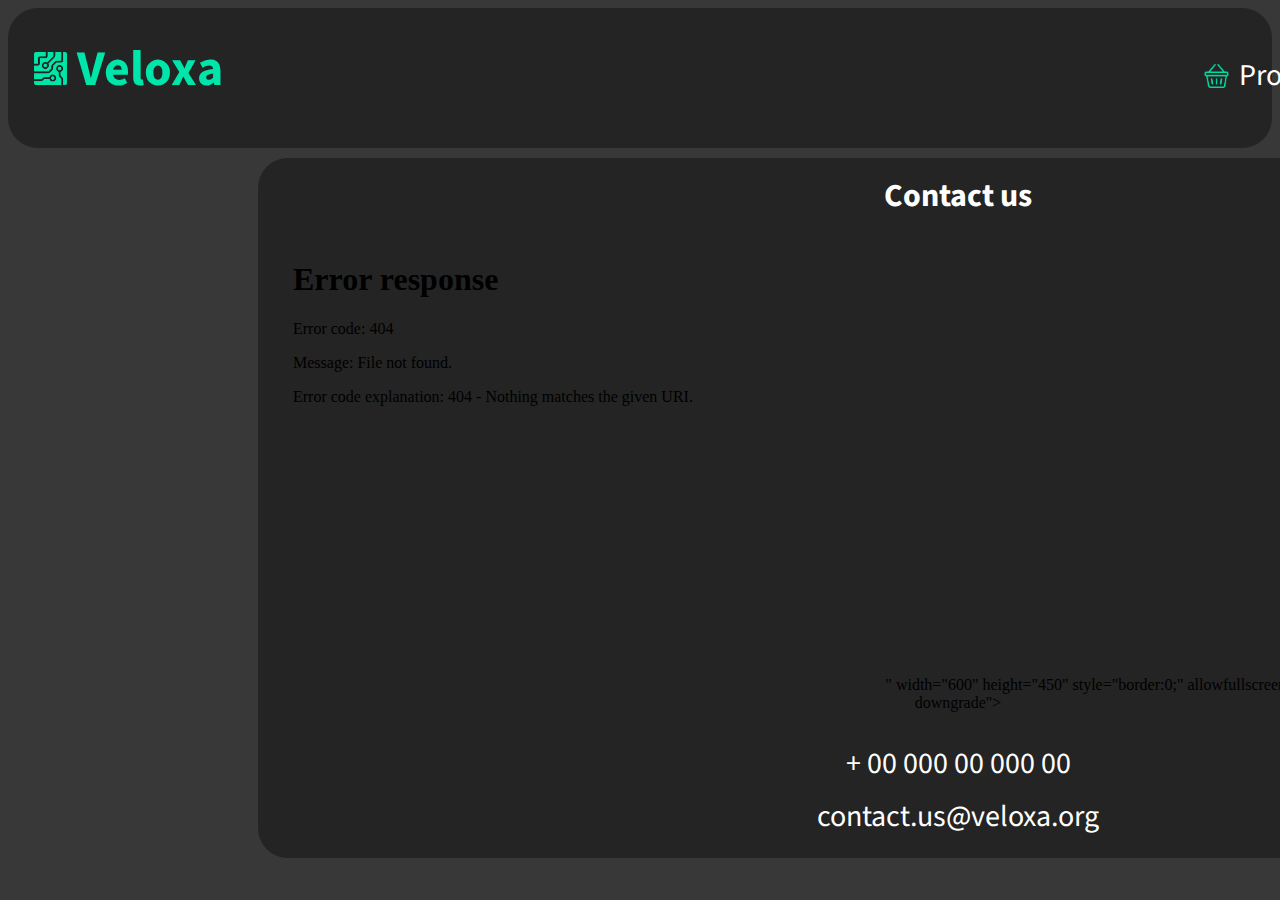
==== contact.html @ 17b70699 "Update contact.html" ====
<!DOCTYPE html>
<html lang="en">
<head>
  <meta charset="UTF-8">
  <meta http-equiv="X-UA-Compatible" content="IE=edge">
  <meta name="viewport" content="width=device-width, initial-scale=1.0">
  <title>Veloxa - Contact</title>
  <link rel="preconnect" href="https://fonts.googleapis.com">
  <link rel="preconnect" href="https://fonts.gstatic.com" crossorigin>
  <link href="https://fonts.googleapis.com/css2?family=Source+Sans+Pro:wght@900&display=swap" rel="stylesheet">
  <link rel="stylesheet" href="css/contact.css">
  <link rel="icon" href="./media/images/veloxa_icon2.png">
  
</head>

<body>
  <div class="Button_container1">
      <div class="main_logo">
        <a href="./index.html" class="main_logo_text">
            <img class="main_logo_image" src="./media/images/veloxa_icon2.png" alt="Veloxa logo">
            Veloxa
        </a>
      </div>
      <div class="extra_btn">
        <a class="extra_btn_text" href = "./products.html">
          <img class="products_image" src="./media/images/shopping_cart_icon.png" alt="Products logo">
          Products
        </a>
        <a class="extra_btn_text" href="./index.html#about-holder">
          <img class="about_us_image" src="./media/images/question_mark_icon1.png" alt="About us logo">
          About us
        </a>
        <a class="extra_btn_text" href="./contact.html">
          <img class="contact_image" src="./media/images/contact_phone_icon1.png" alt="Products logo">
          Contact
        </a>
      </div>
  </div>
  <div style="text-align: center;" class="main_holder1">
    <h1 class="contact_main_text1">Contact us</h1>
    <iframe class="map_1" src="<iframe src="https://www.google.com/maps/embed?pb=!1m18!1m12!1m3!1d2041.557057048563!2d17.935189516189787!3d59.2234188265519!2m3!1f0!2f0!3f0!3m2!1i1024!2i768!4f13.1!3m3!1m2!1s0x465f71db15c92373%3A0x8aabd8aed7165ff3!2sSus%20consulting%20services!5e0!3m2!1sen!2sse!4v1677533583963!5m2!1sen!2sse" width="600" height="450" style="border:0;" allowfullscreen="" loading="lazy" referrerpolicy="no-referrer-when-downgrade"></iframe>" width="600" height="450" style="border:0;" allowfullscreen="" loading="lazy" referrerpolicy="no-referrer-when-downgrade"></iframe>
    <p class="contact_section_text1">+ 00 000 00 000 00</p>
    <p class="contact_section_text2">contact.us@veloxa.org</p>
  </div>
</body>
</html>
---- css/contact.css ----
body {
  background-color: #383838;
  scroll-behavior: smooth;
}
  
html {
  scroll-behavior: smooth;
}
  
.main_logo {
  display: flex;
  align-items: center;
  justify-content: flex-start;
}
  
.main_logo img {
  width: 33px;
  height: auto;
  margin-right: 0px;
}

.products_image {
  height: 24px;
  margin-right: 10px;
}

.about_us_image {
  height: 24px;
  margin-right: 7px;
}
  
.contact_image {
  height: 24px;
  margin-right: 8px;
}
  
  
  
  
a.main_logo_text {
  /* Set the font family to "Source Sans Pro" */
  font-family: "Source Sans Pro", sans-serif;
  
  /* Set the font weight to bold */
  font-weight: bold;
  
  /* Set the font size to 50 pixels */
  font-size: 50px;
  
  /* Set the text color to white */
  color: #00e5aa;
  
  /* Center the text horizontally */
  text-align: center;
  line-height: 50px;
  
  /* Add a margin to the top and bottom of the element */
  margin-top: 160px;
  margin-bottom: 30px;
  margin-left: 0px;
  
  /* Set the initial size of the square */
  border: 2px solid transparent;
  padding: 10px;
  box-sizing: border-box; /* Include padding and border within element width and height */
  
  /* Add a transition to make the animation smoother */
  transition: all 0.2s ease;
  
  /* Set the display to inline-block */
  display: inline-block;

  /* Center the element horizontally using transform */
  position: absolute;
  left: 10%;
  transform: translateX(-50%);

  /* Set a fixed width and height */
  width: 250px;
  height: 80px;

  /* Hide the element's backface during animation */
  backface-visibility: hidden;
  text-decoration: none;
  user-select: none;
  border-radius: 30px;

  box-shadow: 0 0 0 2px transparent;
  transition: box-shadow 0.2s ease;

}

a.main_logo_text:hover {
  /* Increase the size of the border */
  /*border-width: 5px;
  /*border: 5px solid #00e5aa;
  
  /* Decrease the size of the padding */
  /*padding: 10px;
  
  /* Keep the size of the element constant */
  width: 250px;
  height: 80px;
  
  box-shadow: 0 0 0 3px #00e5aa;

}
  
  a.extra_btn_text {
    /* Set the font family to "Source Sans Pro" */
    font-family: "Source Sans Pro", sans-serif;
    
    /* Set the font size to 30 pixels */
    font-size: 30px;
  
  
    text-decoration: none;
    
    /* Set the text color to white */
    color: #ffffff;
    
    /* Center the text horizontally */
    text-align: center;
    line-height: 45px;
    
    /* Add a transition to make the animation smoother */
    transition: all 0.2s ease;
    
    /* Center the element horizontally using transform */
    position: absolute;
    left: 10%;
    transform: translateX(-50%);
    
    /* Add some margins */
    /*margin-top: 50px;
    margin-left: 550px;
    margin-bottom: 50px;*/
    
    /* Disable text selection */
    user-select: none;
    
    /* Add a border bottom */
    border-bottom: 2px solid transparent;
  
    display: inline-flex;
    align-items: center;
  }
  
  a.extra_btn_text:hover {
    /* Set the border bottom color to white */
    border-bottom-color: #00e5aa;
  }
  
a.extra_btn_text:nth-of-type(1) {
  margin-top: 45px;
  margin-left: 1150px;
  margin-bottom: 50px;
}
  
a.extra_btn_text:nth-of-type(2) {
  margin-top: 45px;
  margin-left: 1350px;
  margin-bottom: 50px;
}
  
a.extra_btn_text:nth-of-type(3) {
  margin-top: 45px;
  margin-left: 1550px;
  margin-bottom: 50px;
}
  
a.extra_btn_text:nth-of-type(4) {
  margin-top: 45px;
  margin-left: 1750px;
  margin-bottom: 50px;
}
  
  div.Button_container1 {
    background-color: #242424;
    width: 100%;
    height: 140px;
    border-radius: 30px;
  }
  
  div.main_holder1 {
    background-color: #242424;
    width: 1400px;
    height: 700px;
    margin-top: 10px;
    border-radius: 30px;
    margin-left: 250px;
    position: absolute;
    box-sizing: border-box;
    box-shadow: 0 0 0 2px transparent;
    transition: box-shadow 0.2s ease;
  }

  div.main_holder1:hover {
    box-shadow: 0 0 0 2px #00e5aa;
  }

  div.main_holder1:hover h1 {
    color: #00e5aa;
  }
  
  div.about_section {
    background-color: #242424;
    width: 100%;
    height: 250px;
    margin-top: 10px;
    border-radius: 30px;
  }
  
  div.contact_section {
    background-color: #242424;
    width: 100%;
    height: 150px;
    margin-top: 10px;
    border-radius: 30px;
  }
  
  .about_section1 {
    font-family: "Source Sans Pro", sans-serif;
    color: #ffffff;
    position: absolute;
    margin-left: 20px;
    margin-top: 1565px;
    top: 10px;
  }
  
  .contact_section1 {
    font-family: "Source Sans Pro", sans-serif;
    color: #ffffff;
    position: absolute;
    margin-left: 20px;
    margin-top: 1825px;
    top: 10px;
  }

 .contact_main_text1 {
    font-family: "Source Sans Pro", sans-serif;
    color: #ffffff;
    margin-top: 15px;
 }

.map_1 {
    margin-top: 0px;
    border-radius: 30px;
}

.contact_section_text1 {
    font-family: "Source Sans Pro", sans-serif;
    color: #ffffff;
    font-size: 30px;
}

.contact_section_text2 {
    font-family: "Source Sans Pro", sans-serif;
    color: #ffffff;
    font-size: 30px;
    margin-top: -20px;
}

.Button_container1 {
    box-sizing: border-box;
    box-shadow: 0 0 0 2px transparent;
    transition: box-shadow 0.2s ease;
  }
  
  .Button_container1:hover {
    box-shadow: 0 0 0 2px #00e5aa;
  }
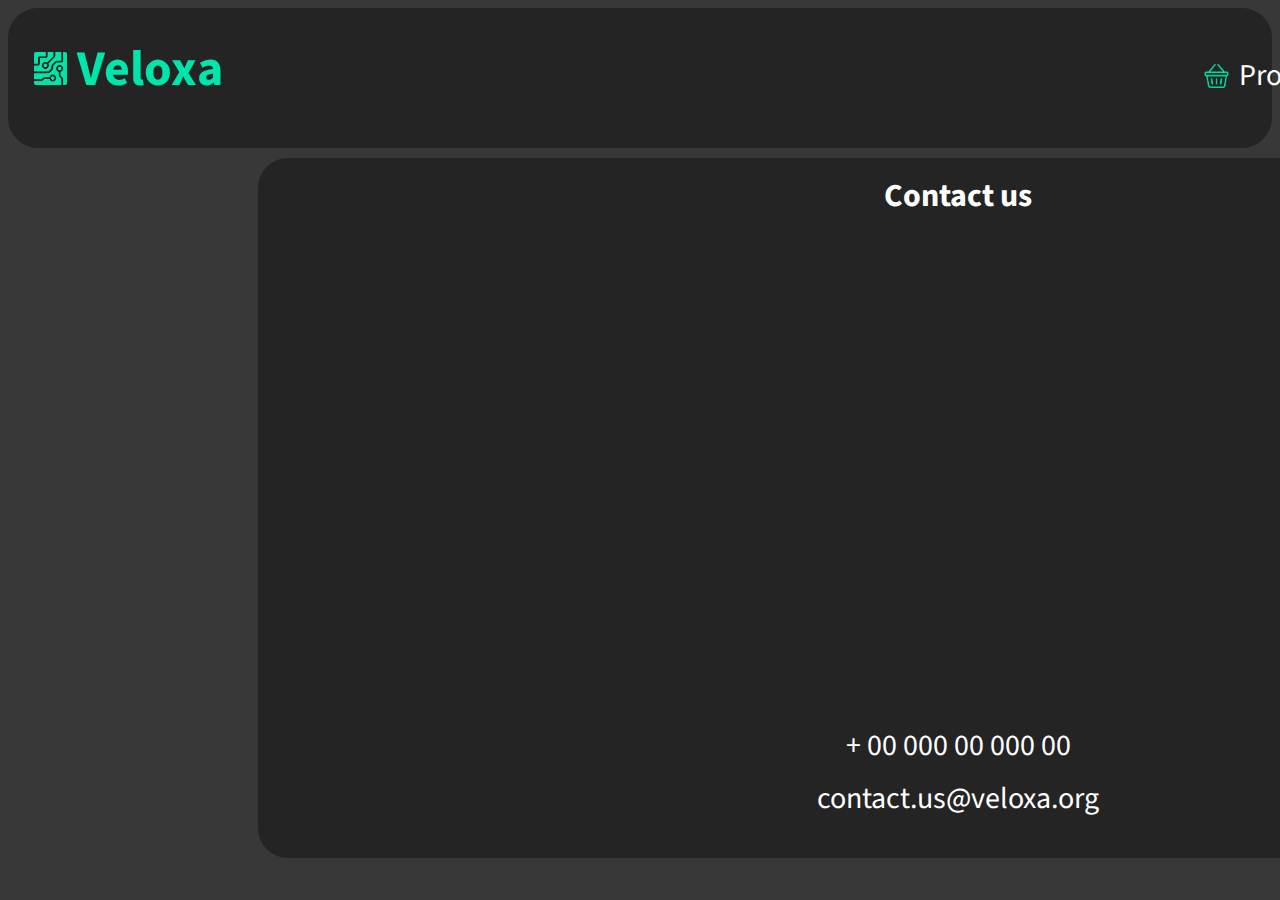
==== commit 52c12d61: "Update contact.html" ====
--- a/contact.html
+++ b/contact.html
@@ -38,7 +38,7 @@
   </div>
   <div style="text-align: center;" class="main_holder1">
     <h1 class="contact_main_text1">Contact us</h1>
-    <iframe class="map_1" src="<iframe src="https://www.google.com/maps/embed?pb=!1m18!1m12!1m3!1d2041.557057048563!2d17.935189516189787!3d59.2234188265519!2m3!1f0!2f0!3f0!3m2!1i1024!2i768!4f13.1!3m3!1m2!1s0x465f71db15c92373%3A0x8aabd8aed7165ff3!2sSus%20consulting%20services!5e0!3m2!1sen!2sse!4v1677533583963!5m2!1sen!2sse" width="600" height="450" style="border:0;" allowfullscreen="" loading="lazy" referrerpolicy="no-referrer-when-downgrade"></iframe>" width="600" height="450" style="border:0;" allowfullscreen="" loading="lazy" referrerpolicy="no-referrer-when-downgrade"></iframe>
+    <iframe src="https://www.google.com/maps/embed?pb=!1m18!1m12!1m3!1d2041.557057048563!2d17.935189516189787!3d59.2234188265519!2m3!1f0!2f0!3f0!3m2!1i1024!2i768!4f13.1!3m3!1m2!1s0x465f71db15c92373%3A0x8aabd8aed7165ff3!2sSus%20consulting%20services!5e0!3m2!1sen!2sse!4v1677533583963!5m2!1sen!2sse" width="600" height="450" style="border:0;" allowfullscreen="" loading="lazy" referrerpolicy="no-referrer-when-downgrade"></iframe>
     <p class="contact_section_text1">+ 00 000 00 000 00</p>
     <p class="contact_section_text2">contact.us@veloxa.org</p>
   </div>
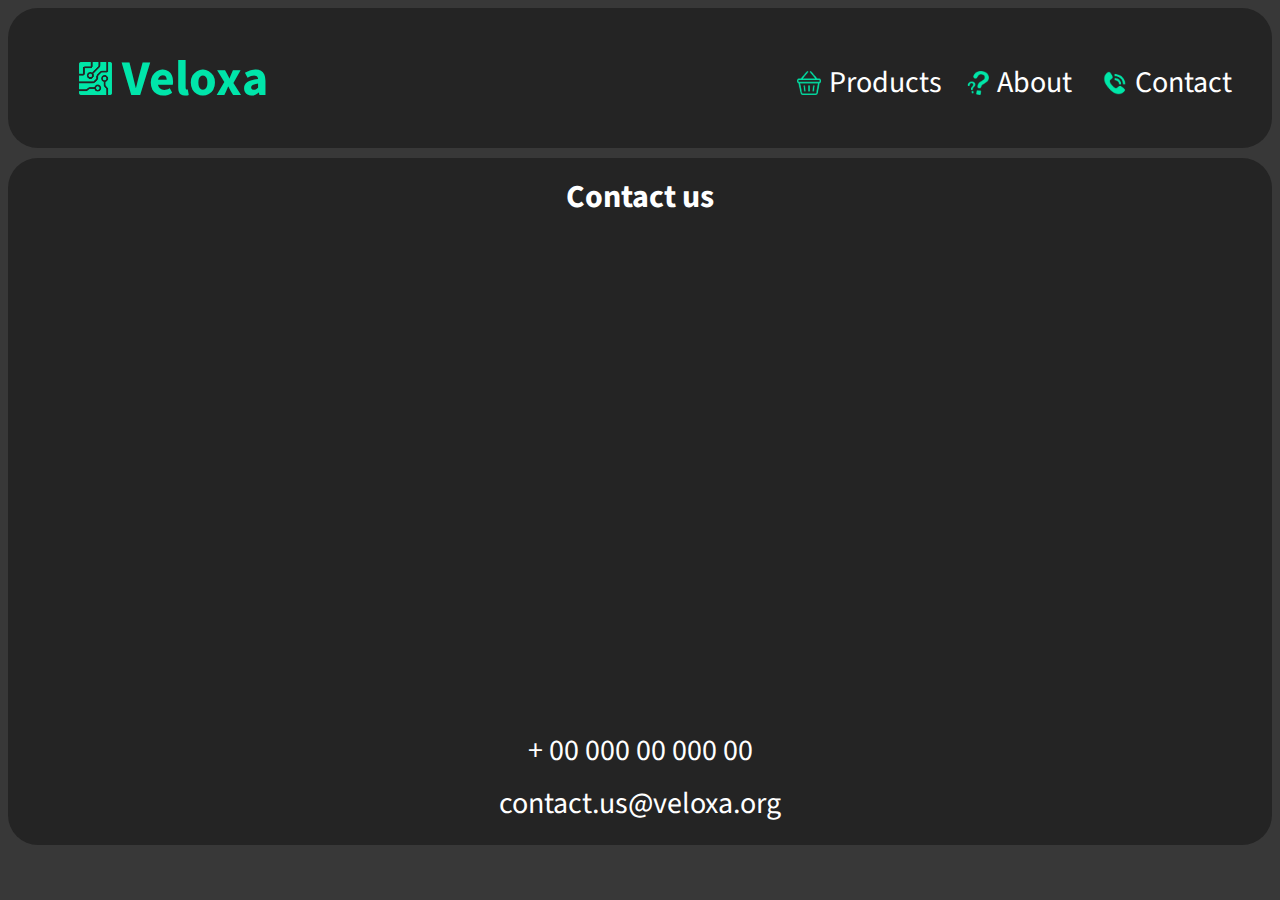
==== commit bb70fca5: "Update contact.html" ====
--- a/contact.html
+++ b/contact.html
@@ -1,6 +1,7 @@
 <!DOCTYPE html>
 <html lang="en">
 <head>
+  <meta name="viewport" content="width=device-width, initial-scale=1.0">
   <meta charset="UTF-8">
   <meta http-equiv="X-UA-Compatible" content="IE=edge">
   <meta name="viewport" content="width=device-width, initial-scale=1.0">
@@ -22,23 +23,23 @@
         </a>
       </div>
       <div class="extra_btn">
-        <a class="extra_btn_text" href = "./products.html">
+        <a class="extra_btn_text1" href = "./products.html">
           <img class="products_image" src="./media/images/shopping_cart_icon.png" alt="Products logo">
           Products
         </a>
-        <a class="extra_btn_text" href="./index.html#about-holder">
+        <a class="extra_btn_text2" href="./index.html#about-holder">
           <img class="about_us_image" src="./media/images/question_mark_icon1.png" alt="About us logo">
-          About us
+          About
         </a>
-        <a class="extra_btn_text" href="./contact.html">
-          <img class="contact_image" src="./media/images/contact_phone_icon1.png" alt="Products logo">
+        <a class="extra_btn_text3" href="./contact.html">
+          <img href="./contact.html" class="contact_image" src="./media/images/contact_phone_icon1.png" alt="Products logo">
           Contact
         </a>
       </div>
   </div>
   <div style="text-align: center;" class="main_holder1">
     <h1 class="contact_main_text1">Contact us</h1>
-    <iframe src="https://www.google.com/maps/embed?pb=!1m18!1m12!1m3!1d2041.557057048563!2d17.935189516189787!3d59.2234188265519!2m3!1f0!2f0!3f0!3m2!1i1024!2i768!4f13.1!3m3!1m2!1s0x465f71db15c92373%3A0x8aabd8aed7165ff3!2sSus%20consulting%20services!5e0!3m2!1sen!2sse!4v1677533583963!5m2!1sen!2sse" width="600" height="450" style="border:0;" allowfullscreen="" loading="lazy" referrerpolicy="no-referrer-when-downgrade"></iframe>
+    <iframe class="map_1" src="https://www.google.com/maps/embed?pb=!1m18!1m12!1m3!1d2041.557057048563!2d17.935189516189787!3d59.2234188265519!2m3!1f0!2f0!3f0!3m2!1i1024!2i768!4f13.1!3m3!1m2!1s0x465f71db15c92373%3A0x8aabd8aed7165ff3!2sSus%20consulting%20services!5e0!3m2!1sen!2sse!4v1677533583963!5m2!1sen!2sse" width="600" height="450" style="border:0;" allowfullscreen="" loading="lazy" referrerpolicy="no-referrer-when-downgrade"></iframe>
     <p class="contact_section_text1">+ 00 000 00 000 00</p>
     <p class="contact_section_text2">contact.us@veloxa.org</p>
   </div>
--- a/css/contact.css
+++ b/css/contact.css
@@ -16,7 +16,6 @@
 .main_logo img {
   width: 33px;
   height: auto;
-  margin-right: 0px;
 }
 
 .products_image {
@@ -52,16 +51,13 @@
   
   /* Center the text horizontally */
   text-align: center;
-  line-height: 50px;
-  
-  /* Add a margin to the top and bottom of the element */
-  margin-top: 160px;
-  margin-bottom: 30px;
-  margin-left: 0px;
+  
+
+  top: 29px;
+  margin-left: 40px;
   
   /* Set the initial size of the square */
-  border: 2px solid transparent;
-  padding: 10px;
+  padding: 7px;
   box-sizing: border-box; /* Include padding and border within element width and height */
   
   /* Add a transition to make the animation smoother */
@@ -69,24 +65,22 @@
   
   /* Set the display to inline-block */
   display: inline-block;
-
-  /* Center the element horizontally using transform */
-  position: absolute;
-  left: 10%;
-  transform: translateX(-50%);
+  position: relative;
+
 
   /* Set a fixed width and height */
   width: 250px;
   height: 80px;
 
   /* Hide the element's backface during animation */
-  backface-visibility: hidden;
   text-decoration: none;
   user-select: none;
   border-radius: 30px;
 
   box-shadow: 0 0 0 2px transparent;
   transition: box-shadow 0.2s ease;
+
+  
 
 }
 
@@ -105,74 +99,126 @@
   box-shadow: 0 0 0 3px #00e5aa;
 
 }
-  
-  a.extra_btn_text {
-    /* Set the font family to "Source Sans Pro" */
-    font-family: "Source Sans Pro", sans-serif;
-    
-    /* Set the font size to 30 pixels */
-    font-size: 30px;
-  
-  
-    text-decoration: none;
-    
-    /* Set the text color to white */
-    color: #ffffff;
-    
-    /* Center the text horizontally */
-    text-align: center;
-    line-height: 45px;
-    
-    /* Add a transition to make the animation smoother */
-    transition: all 0.2s ease;
-    
-    /* Center the element horizontally using transform */
-    position: absolute;
-    left: 10%;
-    transform: translateX(-50%);
-    
-    /* Add some margins */
-    /*margin-top: 50px;
-    margin-left: 550px;
-    margin-bottom: 50px;*/
-    
-    /* Disable text selection */
-    user-select: none;
-    
-    /* Add a border bottom */
-    border-bottom: 2px solid transparent;
-  
-    display: inline-flex;
-    align-items: center;
-  }
-  
-  a.extra_btn_text:hover {
-    /* Set the border bottom color to white */
-    border-bottom-color: #00e5aa;
-  }
-  
-a.extra_btn_text:nth-of-type(1) {
-  margin-top: 45px;
-  margin-left: 1150px;
-  margin-bottom: 50px;
-}
-  
-a.extra_btn_text:nth-of-type(2) {
-  margin-top: 45px;
-  margin-left: 1350px;
-  margin-bottom: 50px;
-}
-  
-a.extra_btn_text:nth-of-type(3) {
-  margin-top: 45px;
-  margin-left: 1550px;
-  margin-bottom: 50px;
-}
-  
-a.extra_btn_text:nth-of-type(4) {
-  margin-top: 45px;
-  margin-left: 1750px;
-  margin-bottom: 50px;
+
+.extra_btn_text1 {
+  /* Set the font family to "Source Sans Pro" */
+  font-family: "Source Sans Pro", sans-serif;
+    
+  /* Set the font size to 30 pixels */
+  font-size: 30px;
+
+  text-decoration: none;
+    
+  /* Set the text color to white */
+  color: #ffffff;
+    
+  /* Center the text horizontally */
+    
+  /* Add a transition to make the animation smoother */
+  transition: all 0.2s ease;
+    
+  /* Center the element horizontally using transform */
+  position: absolute;
+    
+  /* Disable text selection */
+  user-select: none;
+    
+  /* Add a border bottom */
+  border-bottom: 2px solid transparent;
+  
+  align-items: center;
+  display: inline-flex;
+}
+  
+.extra_btn_text1:hover {
+  /* Set the border bottom color to white */
+  border-bottom-color: #00e5aa;
+}
+
+.extra_btn_text2 {
+  /* Set the font family to "Source Sans Pro" */
+  font-family: "Source Sans Pro", sans-serif;
+    
+  /* Set the font size to 30 pixels */
+  font-size: 30px;
+
+  text-decoration: none;
+    
+  /* Set the text color to white */
+  color: #ffffff;
+    
+  /* Center the text horizontally */
+    
+  /* Add a transition to make the animation smoother */
+  transition: all 0.2s ease;
+    
+  /* Center the element horizontally using transform */
+  position: absolute;
+    
+  /* Disable text selection */
+  user-select: none;
+    
+  /* Add a border bottom */
+  border-bottom: 2px solid transparent;
+  display: inline-flex;
+  align-items: center;
+}
+  
+.extra_btn_text2:hover {
+  /* Set the border bottom color to white */
+  border-bottom-color: #00e5aa;
+}
+
+.extra_btn_text3 {
+  /* Set the font family to "Source Sans Pro" */
+  font-family: "Source Sans Pro", sans-serif;
+    
+  /* Set the font size to 30 pixels */
+  font-size: 30px;
+
+  text-decoration: none;
+    
+  /* Set the text color to white */
+  color: #ffffff;
+    
+  /* Center the text horizontally */
+    
+  /* Add a transition to make the animation smoother */
+  transition: all 0.2s ease;
+    
+  /* Center the element horizontally using transform */
+  position: absolute;
+    
+  /* Disable text selection */
+  user-select: none;
+    
+  /* Add a border bottom */
+  border-bottom: 2px solid transparent;
+  display: inline-flex;
+  align-items: center;
+}
+  
+.extra_btn_text3:hover {
+  /* Set the border bottom color to white */
+  border-bottom-color: #00e5aa;
+}
+  
+.extra_btn_text1 {
+  top: 53px;
+  right: 330px;
+
+}
+  
+.extra_btn_text2 {
+  top: 53px;
+  right: 200px;
+
+}
+  
+.extra_btn_text3 {
+  top: 53px;
+  right: 40px;
+
 }
   
   div.Button_container1 {
@@ -180,19 +226,7 @@
     width: 100%;
     height: 140px;
     border-radius: 30px;
-  }
-  
-  div.main_holder1 {
-    background-color: #242424;
-    width: 1400px;
-    height: 700px;
-    margin-top: 10px;
-    border-radius: 30px;
-    margin-left: 250px;
-    position: absolute;
-    box-sizing: border-box;
-    box-shadow: 0 0 0 2px transparent;
-    transition: box-shadow 0.2s ease;
+    position: relative;
   }
 
   div.main_holder1:hover {
@@ -237,10 +271,23 @@
     top: 10px;
   }
 
+  div.main_holder1 {
+    background-color: #242424;
+    width: 100%;
+    height: 100%;
+    margin-top: 10px;
+    border-radius: 30px;
+    box-sizing: border-box;
+    box-shadow: 0 0 0 2px transparent;
+    transition: box-shadow 0.2s ease;
+  }
+
  .contact_main_text1 {
     font-family: "Source Sans Pro", sans-serif;
     color: #ffffff;
-    margin-top: 15px;
+    margin-top: 10px;
+    position: relative;
+    top: 16px;
  }
 
 .map_1 {
@@ -258,7 +305,8 @@
     font-family: "Source Sans Pro", sans-serif;
     color: #ffffff;
     font-size: 30px;
-    margin-top: -20px;
+    position: relative;
+    top: -20px;
 }
 
 .Button_container1 {
@@ -270,3 +318,265 @@
   .Button_container1:hover {
     box-shadow: 0 0 0 2px #00e5aa;
   }
+
+@media only screen and (max-width: 595px) {
+  .map_1 {
+    margin-top: 20px;
+    width: 250px;
+    height: 300px;
+  }
+
+  .contact_section_text1 {
+    font-size: 22px;
+  }
+
+  .contact_section_text2 {
+    font-size: 22px;
+  }
+
+  .extra_btn_text1 {
+    visibility: hidden;
+  }
+    
+  .extra_btn_text2 {
+    visibility: hidden;
+  }
+
+  .extra_btn_text3 {
+    visibility: hidden;
+  }
+
+  .Button_container1 {
+    align-items: center;
+    justify-content: center;
+    display: flex;
+  }
+
+  .main_logo {
+    text-align: center;
+    position: absolute;
+    margin-left: none;
+    margin-right: none;
+  }
+  .extra_btn_text1 img {
+    position: absolute;
+    margin-top: -45px;
+    margin-left: -100px;
+    padding-bottom: 5px;
+    visibility: visible;
+    border-bottom: 2px solid transparent;
+    transition: all 0.2s ease;
+    width: 50px;
+    height: 50px;
+  }
+
+  .extra_btn_text1 {
+    position: relative;
+    margin-left: 0px;
+    margin-right: -80px;
+    margin-top: 0px;
+    left: 0px;
+    right: 0px;
+  }
+
+  .extra_btn_text1 img:hover {
+    border-bottom-color: #00e5aa;
+  }
+
+  .extra_btn_text2 img {
+    position: absolute;
+    margin-top: -45px;
+    margin-left: -35px;
+    padding-bottom: 5px;
+    visibility: visible;
+    border-bottom: 2px solid transparent;
+    transition: all 0.2s ease;
+    width: 50px;
+    height: 50px;
+  }
+
+  .extra_btn_text2 {
+    position: relative;
+    margin-left: 0px;
+    margin-right: -80px;
+    margin-top: 0px;
+    left: 0px;
+    right: 0px;
+  }
+
+  .extra_btn_text2 img:hover {
+    border-bottom-color: #00e5aa;
+  }
+
+  .extra_btn_text3 img {
+    position: absolute;
+    margin-top: -45px;
+    margin-left: 70px;
+    padding-bottom: 5px;
+    visibility: visible;
+    border-bottom: 2px solid transparent;
+    transition: all 0.2s ease;
+    width: 50px;
+    height: 50px;
+  }
+
+  .extra_btn_text3 {
+    position: relative;
+    margin-left: 0px;
+    margin-right: -80px;
+    margin-top: 0px;
+    left: 0px;
+    right: 0px;
+  }
+
+  .extra_btn_text3 img:hover {
+    border-bottom-color: #00e5aa;
+  }
+
+  a.main_logo_text {
+    position: none;
+    font-size: 30px;
+    box-shadow: 0 0 0 2px transparent;
+    transition: box-shadow 0.2s ease;
+    width: 150px;
+    height: 50px;
+    margin-top: -130px;
+    margin-left: 0px;
+  }
+
+  a.main_logo_text:hover {
+    box-shadow: 0 0 0 2px #00e5aa;
+    font-size: 30px;
+    width: 150px;
+    height: 50px;
+  }
+
+  .main_logo img {
+    width: 20px;
+    height: auto;
+  }
+
+
+}
+
+@media only screen and (min-width: 596px) {
+  .map_1 {
+    margin-top: 20px;
+    width: 350px;
+    height: 400px;
+  }
+
+  .extra_btn_text1 {
+    visibility: hidden;
+  }
+    
+  .extra_btn_text2 {
+    visibility: hidden;
+  }
+
+  .extra_btn_text3 {
+    visibility: hidden;
+  }
+
+  .extra_btn_text1 img {
+    padding-bottom: 5px;
+    visibility: visible;
+    border-bottom: 2px solid transparent;
+    transition: all 0.2s ease;
+    width: 50px;
+    height: 50px;
+    position: absolute;
+    left: 180px;
+  }
+
+  .extra_btn_text1 img:hover {
+    border-bottom-color: #00e5aa;
+  }
+
+  .extra_btn_text2 img {
+    padding-bottom: 5px;
+    visibility: visible;
+    border-bottom: 2px solid transparent;
+    transition: all 0.2s ease;
+    width: 50px;
+    height: 50px;
+    position: absolute;
+    left: 100px;
+  }
+
+  .extra_btn_text2 img:hover {
+    border-bottom-color: #00e5aa;
+  }
+
+  .extra_btn_text3 img {
+    padding-bottom: 5px;
+    visibility: visible;
+    border-bottom: 2px solid transparent;
+    transition: all 0.2s ease;
+    width: 50px;
+    height: 50px;
+    position: absolute;
+    left: 55px;
+  }
+
+  .extra_btn_text3 img:hover {
+    border-bottom-color: #00e5aa;
+  }
+
+}
+
+@media only screen and (min-width: 800px) {
+  .map_1 {
+    margin-top: 20px;
+    width: 550px;
+    height: 450px;
+  }
+
+  .extra_btn_text1 {
+    visibility: visible;
+  }
+
+  .extra_btn_text1 img {
+    padding-bottom: 0px;
+    visibility: visible;
+    border-bottom: none;
+    transition: all 0.2s ease;
+    height: 24px;
+    width: 24px;
+    position: relative;
+    left: 0px;
+    margin-right: 8px;
+  }
+
+  .extra_btn_text2 {
+    visibility: visible;
+  }
+
+  .extra_btn_text2 img {
+    padding-bottom: 0px;
+    visibility: visible;
+    border-bottom: none;
+    transition: all 0.2s ease;
+    height: 24px;
+    width: 24px;
+    position: relative;
+    left: 0px;
+    margin-right: 8px;
+  }
+
+  .extra_btn_text3 {
+    visibility: visible;
+  }
+
+  .extra_btn_text3 img {
+    padding-bottom: 0px;
+    visibility: visible;
+    border-bottom: none;
+    transition: all 0.2s ease;
+    height: 24px;
+    width: 24px;
+    position: relative;
+    left: 0px;
+  }
+
+}
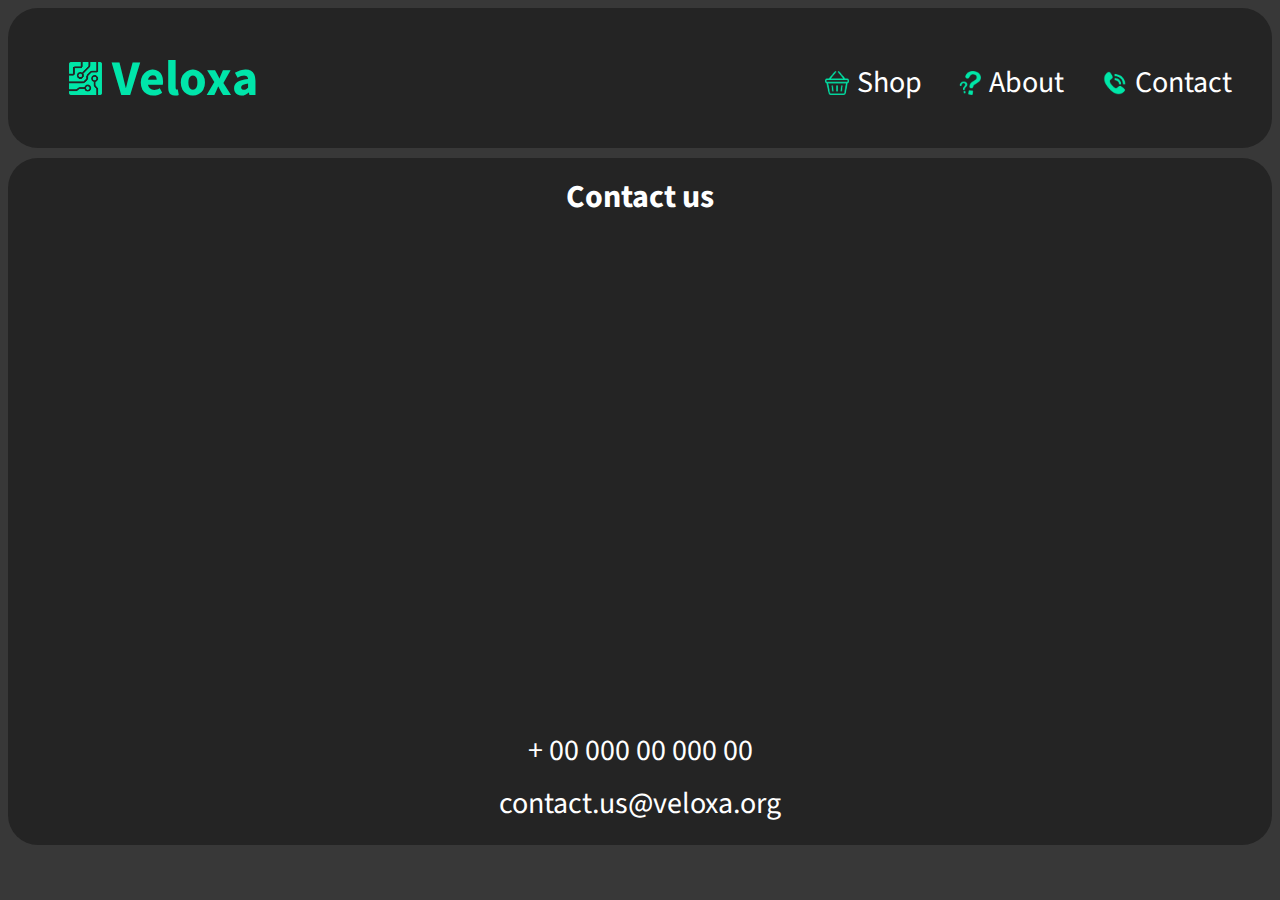
==== commit 550948f5: "Update contact.html" ====
--- a/contact.html
+++ b/contact.html
@@ -25,7 +25,7 @@
       <div class="extra_btn">
         <a class="extra_btn_text1" href = "./products.html">
           <img class="products_image" src="./media/images/shopping_cart_icon.png" alt="Products logo">
-          Products
+          Shop
         </a>
         <a class="extra_btn_text2" href="./index.html#about-holder">
           <img class="about_us_image" src="./media/images/question_mark_icon1.png" alt="About us logo">
--- a/css/contact.css
+++ b/css/contact.css
@@ -54,7 +54,7 @@
   
 
   top: 29px;
-  margin-left: 40px;
+  margin-left: 30px;
   
   /* Set the initial size of the square */
   padding: 7px;
@@ -205,13 +205,13 @@
   
 .extra_btn_text1 {
   top: 53px;
-  right: 330px;
+  right: 350px;
 
 }
   
 .extra_btn_text2 {
   top: 53px;
-  right: 200px;
+  right: 208px;
 
 }
   
@@ -322,7 +322,7 @@
 @media only screen and (max-width: 595px) {
   .map_1 {
     margin-top: 20px;
-    width: 250px;
+    width: 300px;
     height: 300px;
   }
 
@@ -462,7 +462,7 @@
 @media only screen and (min-width: 596px) {
   .map_1 {
     margin-top: 20px;
-    width: 350px;
+    width: 550px;
     height: 400px;
   }
 
@@ -528,7 +528,7 @@
 @media only screen and (min-width: 800px) {
   .map_1 {
     margin-top: 20px;
-    width: 550px;
+    width: 700px;
     height: 450px;
   }
 
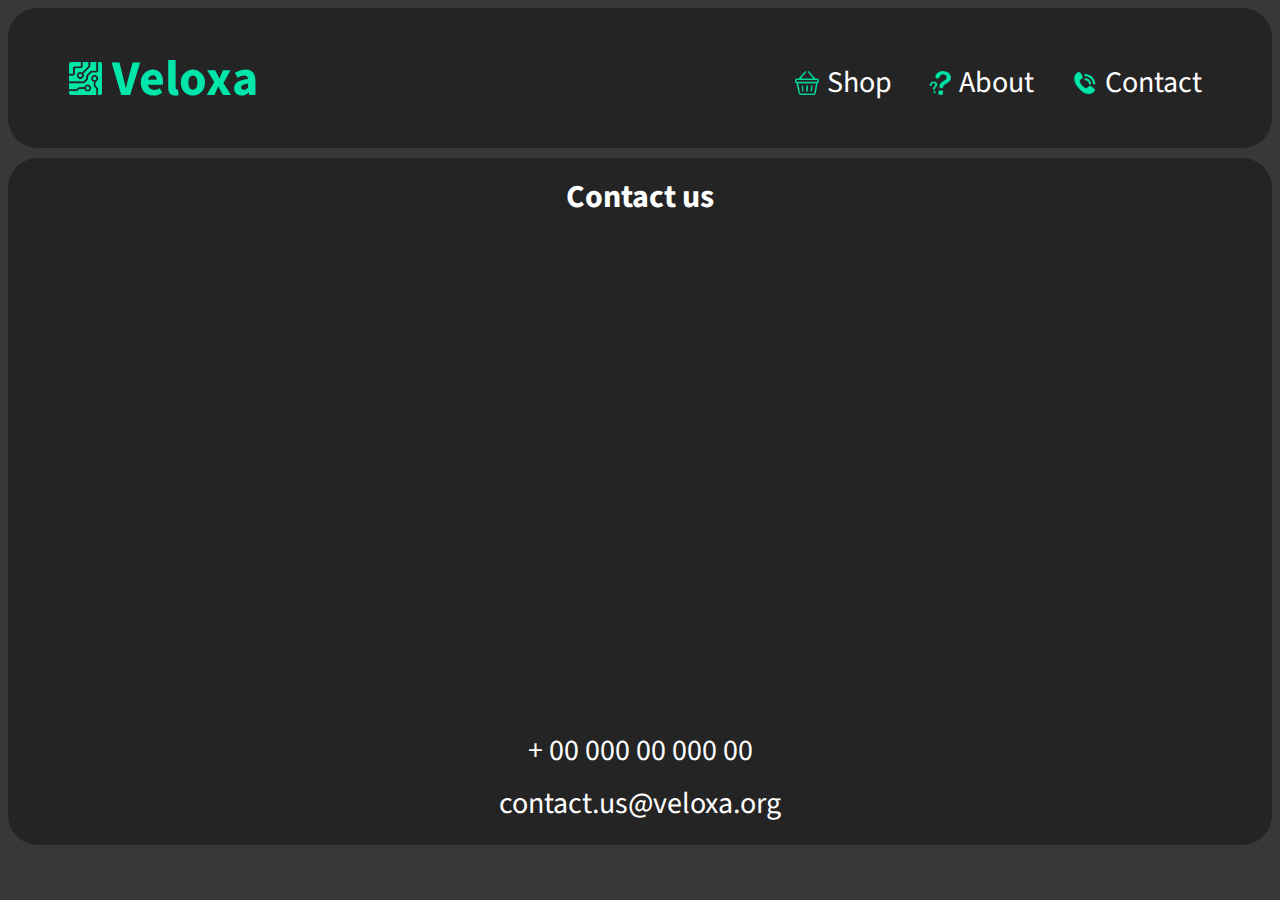
==== commit bb784cda: "Update contact.html" ====
--- a/contact.html
+++ b/contact.html
@@ -11,7 +11,7 @@
   <link href="https://fonts.googleapis.com/css2?family=Source+Sans+Pro:wght@900&display=swap" rel="stylesheet">
   <link rel="stylesheet" href="css/contact.css">
   <link rel="icon" href="./media/images/veloxa_icon2.png">
-  
+  <script src="./js/main.js"></script>
 </head>
 
 <body>
@@ -23,7 +23,7 @@
         </a>
       </div>
       <div class="extra_btn">
-        <a class="extra_btn_text1" href = "./products.html">
+        <a class="extra_btn_text1" href = "./shop.html">
           <img class="products_image" src="./media/images/shopping_cart_icon.png" alt="Products logo">
           Shop
         </a>
--- a/css/contact.css
+++ b/css/contact.css
@@ -205,19 +205,19 @@
   
 .extra_btn_text1 {
   top: 53px;
-  right: 350px;
+  right: 380px;
 
 }
   
 .extra_btn_text2 {
   top: 53px;
-  right: 208px;
+  right: 238px;
 
 }
   
 .extra_btn_text3 {
   top: 53px;
-  right: 40px;
+  right: 70px;
 
 }
   
@@ -398,9 +398,9 @@
   .extra_btn_text2 {
     position: relative;
     margin-left: 0px;
-    margin-right: -80px;
+    margin-right: -50px;
     margin-top: 0px;
-    left: 0px;
+    left: 37px;
     right: 0px;
   }
 
@@ -486,7 +486,7 @@
     width: 50px;
     height: 50px;
     position: absolute;
-    left: 180px;
+    left: 165px;
   }
 
   .extra_btn_text1 img:hover {
@@ -501,7 +501,7 @@
     width: 50px;
     height: 50px;
     position: absolute;
-    left: 100px;
+    left: 115px;
   }
 
   .extra_btn_text2 img:hover {
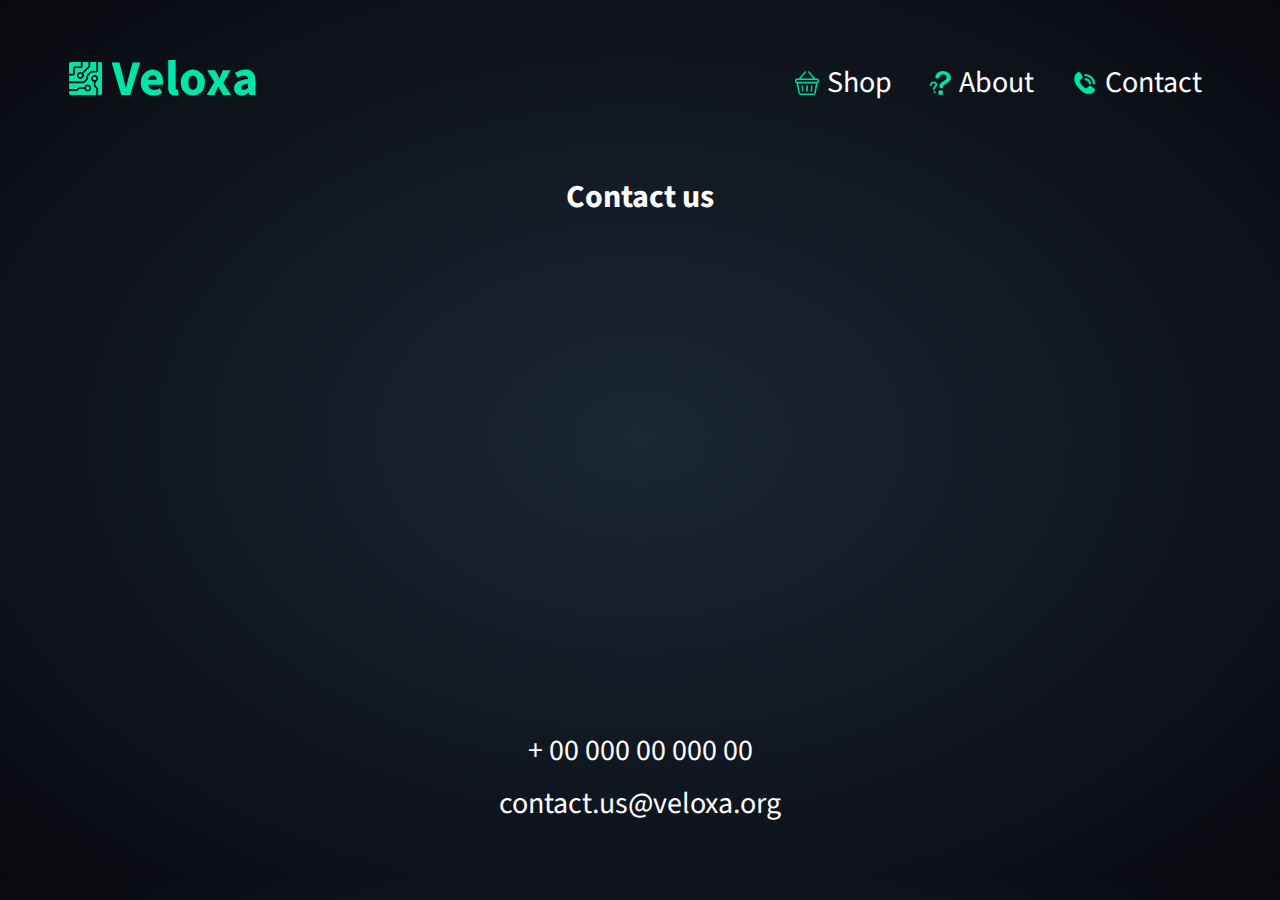
==== commit 85a8807e: "Update contact.html" ====
--- a/contact.html
+++ b/contact.html
@@ -1,5 +1,7 @@
 <!DOCTYPE html>
 <html lang="en">
+<html manifest="cache.manifest"></html>
+
 <head>
   <meta name="viewport" content="width=device-width, initial-scale=1.0">
   <meta charset="UTF-8">
@@ -11,10 +13,11 @@
   <link href="https://fonts.googleapis.com/css2?family=Source+Sans+Pro:wght@900&display=swap" rel="stylesheet">
   <link rel="stylesheet" href="css/contact.css">
   <link rel="icon" href="./media/images/veloxa_icon2.png">
-  <script src="./js/main.js"></script>
+  <script defer src="./js/main.js"></script>
 </head>
 
 <body>
+  <!-- <audio src="./media/audio/Chill Lofi Backgrounds.mp3" autoplay loop></audio> -->
   <div class="Button_container1">
       <div class="main_logo">
         <a href="./index.html" class="main_logo_text">
--- a/css/contact.css
+++ b/css/contact.css
@@ -1,5 +1,6 @@
 body {
-  background-color: #383838;
+  background: radial-gradient(ellipse at center, #1B2735 0%, #090A0F 100%);
+  /*background: radial-gradient(ellipse at center, #00523d 0%, #021b15 100%);*/
   scroll-behavior: smooth;
 }
   
@@ -64,7 +65,6 @@
   transition: all 0.2s ease;
   
   /* Set the display to inline-block */
-  display: inline-block;
   position: relative;
 
 
@@ -77,9 +77,6 @@
   user-select: none;
   border-radius: 30px;
 
-  box-shadow: 0 0 0 2px transparent;
-  transition: box-shadow 0.2s ease;
-
   
 
 }
@@ -95,8 +92,10 @@
   /* Keep the size of the element constant */
   width: 250px;
   height: 80px;
-  
-  box-shadow: 0 0 0 3px #00e5aa;
+
+  top: 26px;
+  
+  /*box-shadow: 0 0 0 3px #00e5aa;*/
 
 }
 
@@ -133,6 +132,11 @@
 .extra_btn_text1:hover {
   /* Set the border bottom color to white */
   border-bottom-color: #00e5aa;
+  top: 49px;
+}
+
+.extra_btn_text1:hover:not(:hover) {
+  transition-delay: 0s; /* Remove the delay if the cursor is no longer hovering over the element */
 }
 
 .extra_btn_text2 {
@@ -167,6 +171,11 @@
 .extra_btn_text2:hover {
   /* Set the border bottom color to white */
   border-bottom-color: #00e5aa;
+  top: 49px;
+}
+
+.extra_btn_text2:hover:not(:hover) {
+  transition-delay: 0s; /* Remove the delay if the cursor is no longer hovering over the element */
 }
 
 .extra_btn_text3 {
@@ -201,6 +210,11 @@
 .extra_btn_text3:hover {
   /* Set the border bottom color to white */
   border-bottom-color: #00e5aa;
+  top: 49px;
+}
+
+.extra_btn_text3:hover:not(:hover) {
+  transition-delay: 0s; /* Remove the delay if the cursor is no longer hovering over the element */
 }
   
 .extra_btn_text1 {
@@ -222,7 +236,9 @@
 }
   
   div.Button_container1 {
-    background-color: #242424;
+    /*background: radial-gradient(ellipse at center, #1B2735 0%, #090A0F 100%);*/
+    /*background: radial-gradient(ellipse at center, #0f335c 0%, #0a0c16 100%);*/
+    /*background: radial-gradient(ellipse at center, #003d2e 0%, #021b15 100%);*/
     width: 100%;
     height: 140px;
     border-radius: 30px;
@@ -238,7 +254,7 @@
   }
   
   div.about_section {
-    background-color: #242424;
+    background-color: #1a1a1a;
     width: 100%;
     height: 250px;
     margin-top: 10px;
@@ -246,7 +262,7 @@
   }
   
   div.contact_section {
-    background-color: #242424;
+    background-color: #1a1a1a;
     width: 100%;
     height: 150px;
     margin-top: 10px;
@@ -272,7 +288,8 @@
   }
 
   div.main_holder1 {
-    background-color: #242424;
+    /*background: radial-gradient(ellipse at center, #0f335c 0%, #0a0c16 100%);*/
+    /*background: radial-gradient(ellipse at center, #003d2e 0%, #021b15 100%);*/
     width: 100%;
     height: 100%;
     margin-top: 10px;
@@ -436,8 +453,6 @@
   a.main_logo_text {
     position: none;
     font-size: 30px;
-    box-shadow: 0 0 0 2px transparent;
-    transition: box-shadow 0.2s ease;
     width: 150px;
     height: 50px;
     margin-top: -130px;
@@ -445,7 +460,6 @@
   }
 
   a.main_logo_text:hover {
-    box-shadow: 0 0 0 2px #00e5aa;
     font-size: 30px;
     width: 150px;
     height: 50px;
